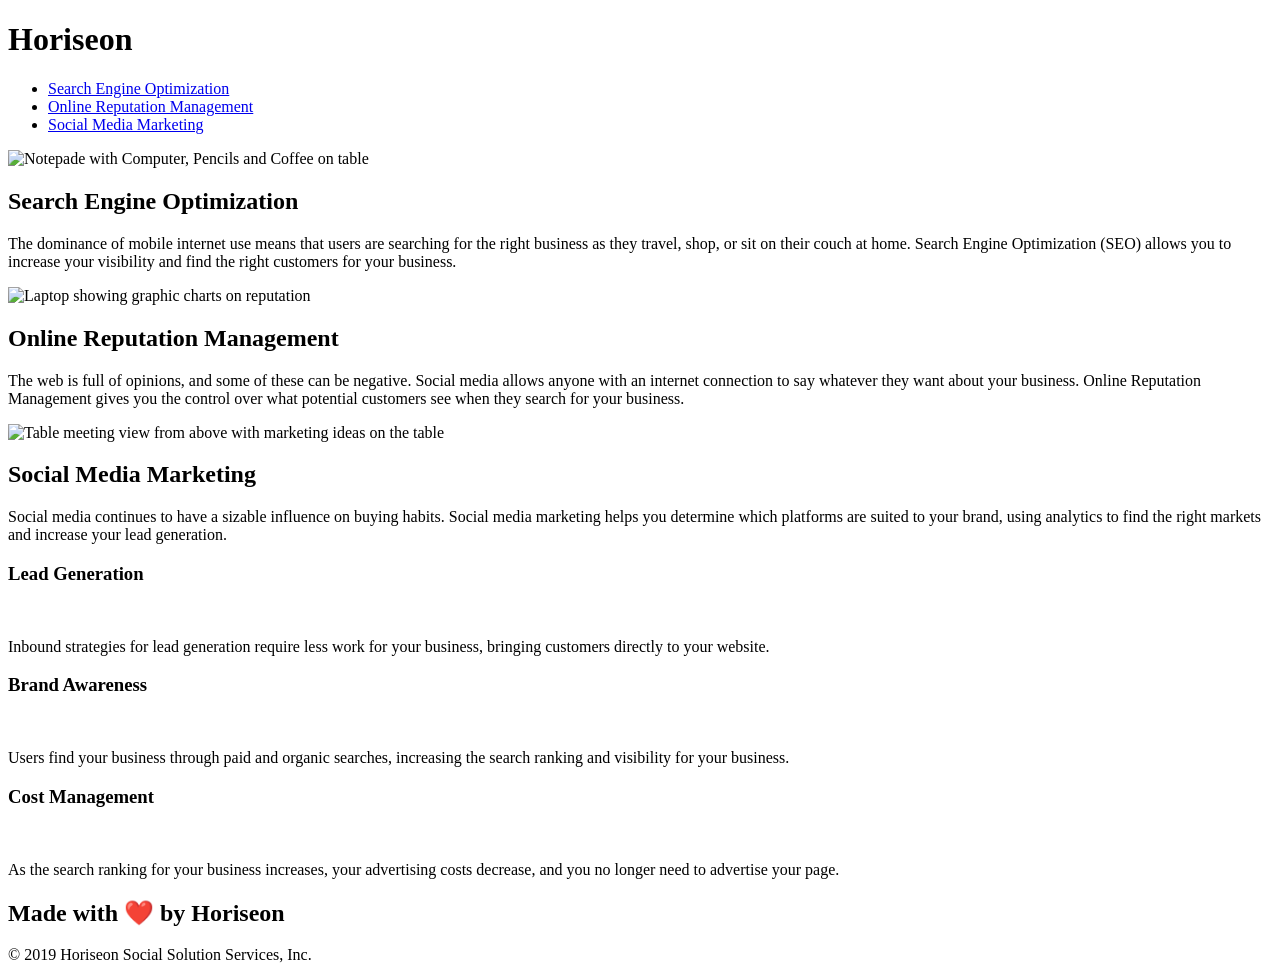
==== Develop/index.html @ 1bf9a7e4 "Added alt text to images and added more descriptive title to HTML code" ====
<!DOCTYPE html>
<html lang="en-us">

<head>
    <meta charset="UTF-8" />
    <link rel="stylesheet" href="./assets/css/style.css">
    <title>Horiseon Social Solutions - Online Reputation Management, Social Media Marketing, Search Engine Optimization</title>
</head>

<body>
    <div class="header">
        <h1>Hori<span class="seo">seo</span>n</h1>
        <div>
            <ul>
                <li>
                    <a href="#search-engine-optimization">Search Engine Optimization</a>
                </li>
                <li>
                    <a href="#online-reputation-management">Online Reputation Management</a>
                </li>
                <li>
                    <a href="#social-media-marketing">Social Media Marketing</a>
                </li>
            </ul>
        </div>
    </div>
    <div class="hero"></div>
    <div class="content">
        <div class="search-engine-optimization">
            <img src="./assets/images/search-engine-optimization.jpg" alt="Notepade with Computer, Pencils and Coffee on table" class="float-left" />
            <h2>Search Engine Optimization</h2>
            <p>
                The dominance of mobile internet use means that users are searching for the right business as they travel, shop, or sit on their couch at home. Search Engine Optimization (SEO) allows you to increase your visibility and find the right customers for your business.
            </p>
        </div>
        <div id="online-reputation-management" class="online-reputation-management">
            <img src="./assets/images/online-reputation-management.jpg" alt="Laptop showing graphic charts on reputation" class="float-right" />
            <h2>Online Reputation Management</h2>
            <p>
                The web is full of opinions, and some of these can be negative. Social media allows anyone with an internet connection to say whatever they want about your business. Online Reputation Management gives you the control over what potential customers see when they search for your business.
            </p>
        </div>
        <div id="social-media-marketing" class="social-media-marketing">
            <img src="./assets/images/social-media-marketing.jpg" alt="Table meeting view from above with marketing ideas on the table" class="float-left" />
            <h2>Social Media Marketing</h2>
            <p>
                Social media continues to have a sizable influence on buying habits. Social media marketing helps you determine which platforms are suited to your brand, using analytics to find the right markets and increase your lead generation.
            </p>
        </div>
    </div>
    <div class="benefits">
        <div class="benefit-lead">
            <h3>Lead Generation</h3>
            <img src="./assets/images/lead-generation.png" alt=""/>
            <p>
                Inbound strategies for lead generation require less work for your business, bringing customers directly to your website.
            </p>
        </div>
        <div class="benefit-brand">
            <h3>Brand Awareness</h3>
            <img src="./assets/images/brand-awareness.png" alt="" />
            <p>
                Users find your business through paid and organic searches, increasing the search ranking and visibility for your business.
            </p>
        </div>
        <div class="benefit-cost">
            <h3>Cost Management</h3>
            <img src="./assets/images/cost-management.png" alt=""></img>
            <p>
                As the search ranking for your business increases, your advertising costs decrease, and you no longer need to advertise your page.
            </p>
        </div>
    </div>
    <div class="footer">
        <h2>Made with ❤️️ by Horiseon</h2>
        <p>
            &copy; 2019 Horiseon Social Solution Services, Inc.
        </p>
    </div>
</body>

</html>
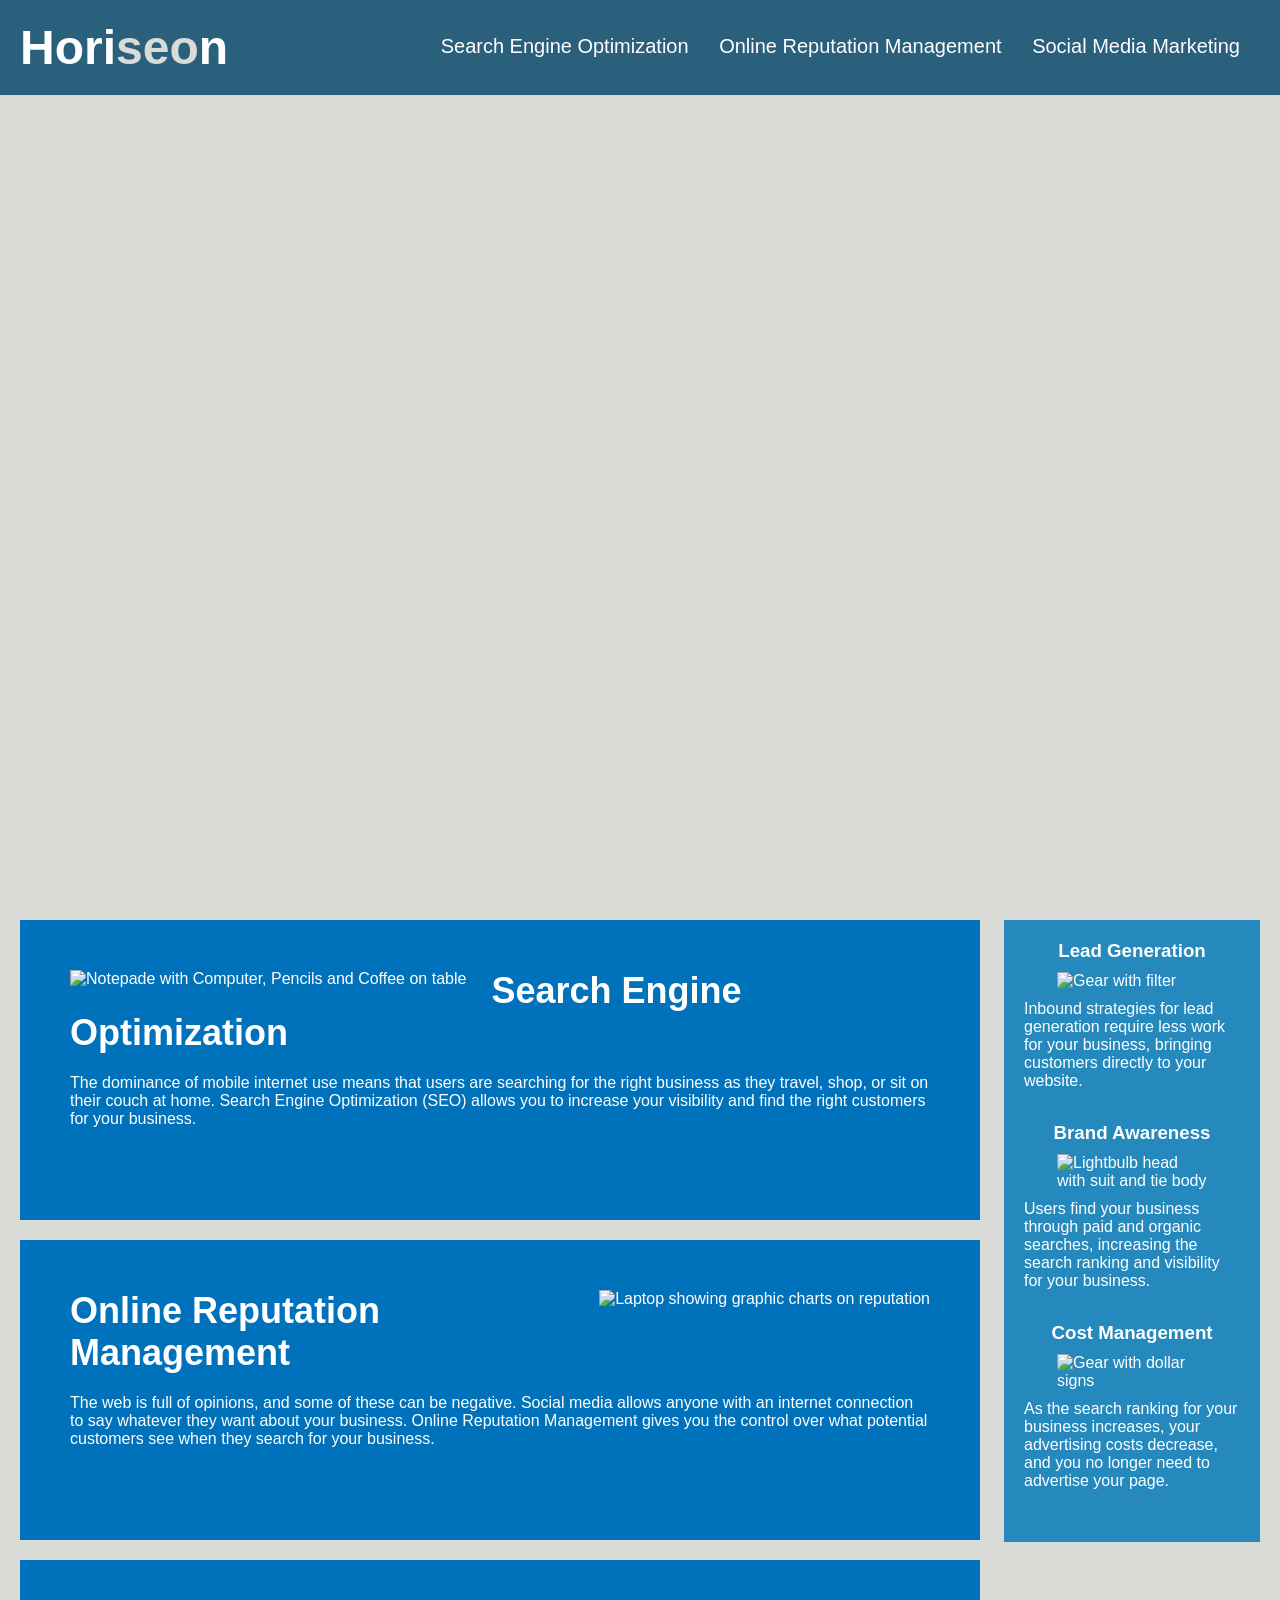
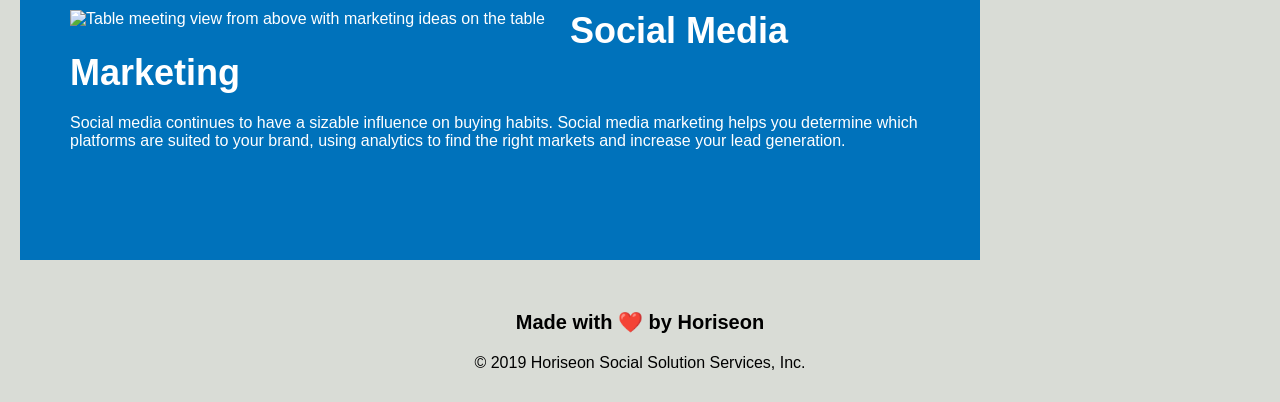
==== commit 5712abf3: "Made changes to CSS file to consolidate h1,h2,h3 definitions globally" ====
--- a/Develop/index.html
+++ b/Develop/index.html
@@ -4,14 +4,14 @@
 <head>
     <meta charset="UTF-8" />
     <link rel="stylesheet" href="./assets/css/style.css">
-    <title>Horiseon Social Solutions - Online Reputation Management, Social Media Marketing, Search Engine Optimization</title>
+    <title> Online Reputation Management, Social Media Marketing, Search Engine Optimization</title>
 </head>
 
 <body>
     <div class="header">
         <h1>Hori<span class="seo">seo</span>n</h1>
         <div>
-            <ul>
+            <ul>   
                 <li>
                     <a href="#search-engine-optimization">Search Engine Optimization</a>
                 </li>
@@ -27,48 +27,60 @@
     <div class="hero"></div>
     <div class="content">
         <div class="search-engine-optimization">
+            <section>
             <img src="./assets/images/search-engine-optimization.jpg" alt="Notepade with Computer, Pencils and Coffee on table" class="float-left" />
             <h2>Search Engine Optimization</h2>
             <p>
                 The dominance of mobile internet use means that users are searching for the right business as they travel, shop, or sit on their couch at home. Search Engine Optimization (SEO) allows you to increase your visibility and find the right customers for your business.
             </p>
+            </section>
         </div>
         <div id="online-reputation-management" class="online-reputation-management">
+            <section>
             <img src="./assets/images/online-reputation-management.jpg" alt="Laptop showing graphic charts on reputation" class="float-right" />
             <h2>Online Reputation Management</h2>
             <p>
                 The web is full of opinions, and some of these can be negative. Social media allows anyone with an internet connection to say whatever they want about your business. Online Reputation Management gives you the control over what potential customers see when they search for your business.
             </p>
+            </section>
         </div>
         <div id="social-media-marketing" class="social-media-marketing">
+            <section>
             <img src="./assets/images/social-media-marketing.jpg" alt="Table meeting view from above with marketing ideas on the table" class="float-left" />
             <h2>Social Media Marketing</h2>
             <p>
                 Social media continues to have a sizable influence on buying habits. Social media marketing helps you determine which platforms are suited to your brand, using analytics to find the right markets and increase your lead generation.
             </p>
+            </section>
         </div>
     </div>
     <div class="benefits">
         <div class="benefit-lead">
+            <section>
             <h3>Lead Generation</h3>
-            <img src="./assets/images/lead-generation.png" alt=""/>
+            <img src="./assets/images/lead-generation.png" alt="Gear with filter"/>
             <p>
                 Inbound strategies for lead generation require less work for your business, bringing customers directly to your website.
             </p>
+            </section>
         </div>
         <div class="benefit-brand">
+            <section>
             <h3>Brand Awareness</h3>
-            <img src="./assets/images/brand-awareness.png" alt="" />
+            <img src="./assets/images/brand-awareness.png" alt="Lightbulb head with suit and tie body" />
             <p>
                 Users find your business through paid and organic searches, increasing the search ranking and visibility for your business.
             </p>
+            </section>
         </div>
         <div class="benefit-cost">
+            <section>
             <h3>Cost Management</h3>
-            <img src="./assets/images/cost-management.png" alt=""></img>
+            <img src="./assets/images/cost-management.png" alt="Gear with dollar signs" />
             <p>
                 As the search ranking for your business increases, your advertising costs decrease, and you no longer need to advertise your page.
             </p>
+            </section>
         </div>
     </div>
     <div class="footer">
@@ -79,4 +91,4 @@
     </div>
 </body>
 
-</html>
+</html>
--- a/Develop/assets/css/style.css
+++ b/Develop/assets/css/style.css
@@ -0,0 +1,189 @@
+* {
+    box-sizing: border-box;
+    padding: 0;
+    margin: 0;
+}
+
+body {
+    background-color: #d9dcd6;
+}
+
+/* Made h1 definition global*/
+h1 {
+    display: inline-block;
+    font-size: 48px;
+
+}
+
+/* Made h2 definiton global */
+h2 {
+    margin-bottom: 20px;
+    font-size: 36px;
+}
+
+/* Made h3 definition global */
+h3 {
+    margin-bottom: 10px;
+    text-align: center;
+
+}
+
+.header {
+    padding: 20px;
+    font-family: 'Trebuchet MS', 'Lucida Sans Unicode', 'Lucida Grande', 'Lucida Sans', Arial, sans-serif;
+    background-color: #2a607c;
+    color: #ffffff;
+}
+
+.header .seo {
+    color: #d9dcd6;
+}
+
+.header div {
+    padding-top: 15px;
+    margin-right: 20px;
+    float: right;
+    font-family: 'Gill Sans', 'Gill Sans MT', Calibri, 'Trebuchet MS', sans-serif;
+    font-size: 20px;
+}
+
+.header div ul {
+    list-style-type: none;
+}
+
+.header div ul li {
+    display: inline-block;
+    margin-left: 25px;
+}
+
+a {
+    color: #ffffff;
+    text-decoration: none;
+}
+
+p {
+    font-size: 16px;
+}
+
+.hero {
+    height: 800px;
+    width: 100%;
+    margin-bottom: 25px;
+    background-image: url("../images/digital-marketing-meeting.jpg");
+    background-size: cover;
+    background-position: center;
+}
+
+.float-left {
+    float: left;
+    margin-right: 25px;
+}
+
+.float-right {
+    float: right;
+    margin-left: 25px;
+}
+
+.content {
+    width: 75%;
+    display: inline-block;
+    margin-left: 20px;
+}
+
+.benefits {
+    margin-right: 20px;
+    padding: 20px;
+    clear: both;
+    float: right;
+    width: 20%;
+    height: 100%;
+    font-family: 'Gill Sans', 'Gill Sans MT', Calibri, 'Trebuchet MS', sans-serif;
+    background-color: #2589bd;
+}
+
+.benefit-lead {
+    margin-bottom: 32px;
+    color: #ffffff;
+}
+
+.benefit-brand {
+    margin-bottom: 32px;
+    color: #ffffff;
+}
+
+.benefit-cost {
+    margin-bottom: 32px;
+    color: #ffffff;
+}
+
+
+.benefit-lead img {
+    display: block;
+    margin: 10px auto;
+    max-width: 150px;
+}
+
+.benefit-brand img {
+    display: block;
+    margin: 10px auto;
+    max-width: 150px;
+}
+
+.benefit-cost img {
+    display: block;
+    margin: 10px auto;
+    max-width: 150px;
+}
+
+.search-engine-optimization {
+    margin-bottom: 20px;
+    padding: 50px;
+    height: 300px;
+    font-family: 'Gill Sans', 'Gill Sans MT', Calibri, 'Trebuchet MS', sans-serif;
+    background-color: #0072bb;
+    color: #ffffff;
+}
+
+.online-reputation-management {
+    margin-bottom: 20px;
+    padding: 50px;
+    height: 300px;
+    font-family: 'Gill Sans', 'Gill Sans MT', Calibri, 'Trebuchet MS', sans-serif;
+    background-color: #0072bb;
+    color: #ffffff;
+}
+
+.social-media-marketing {
+    margin-bottom: 20px;
+    padding: 50px;
+    height: 300px;
+    font-family: 'Gill Sans', 'Gill Sans MT', Calibri, 'Trebuchet MS', sans-serif;
+    background-color: #0072bb;
+    color: #ffffff;
+}
+
+.search-engine-optimization img {
+    max-height: 200px;
+}
+
+.online-reputation-management img {
+    max-height: 200px;
+}
+
+.social-media-marketing img {
+    max-height: 200px;
+}
+
+
+.footer  {
+    padding: 30px;
+    clear: both;
+    font-family: 'Trebuchet MS', 'Lucida Sans Unicode', 'Lucida Grande', 'Lucida Sans', Arial, sans-serif;
+    text-align: center;
+    
+}
+
+.footer h2 {
+    font-size: 20px;
+}
+
